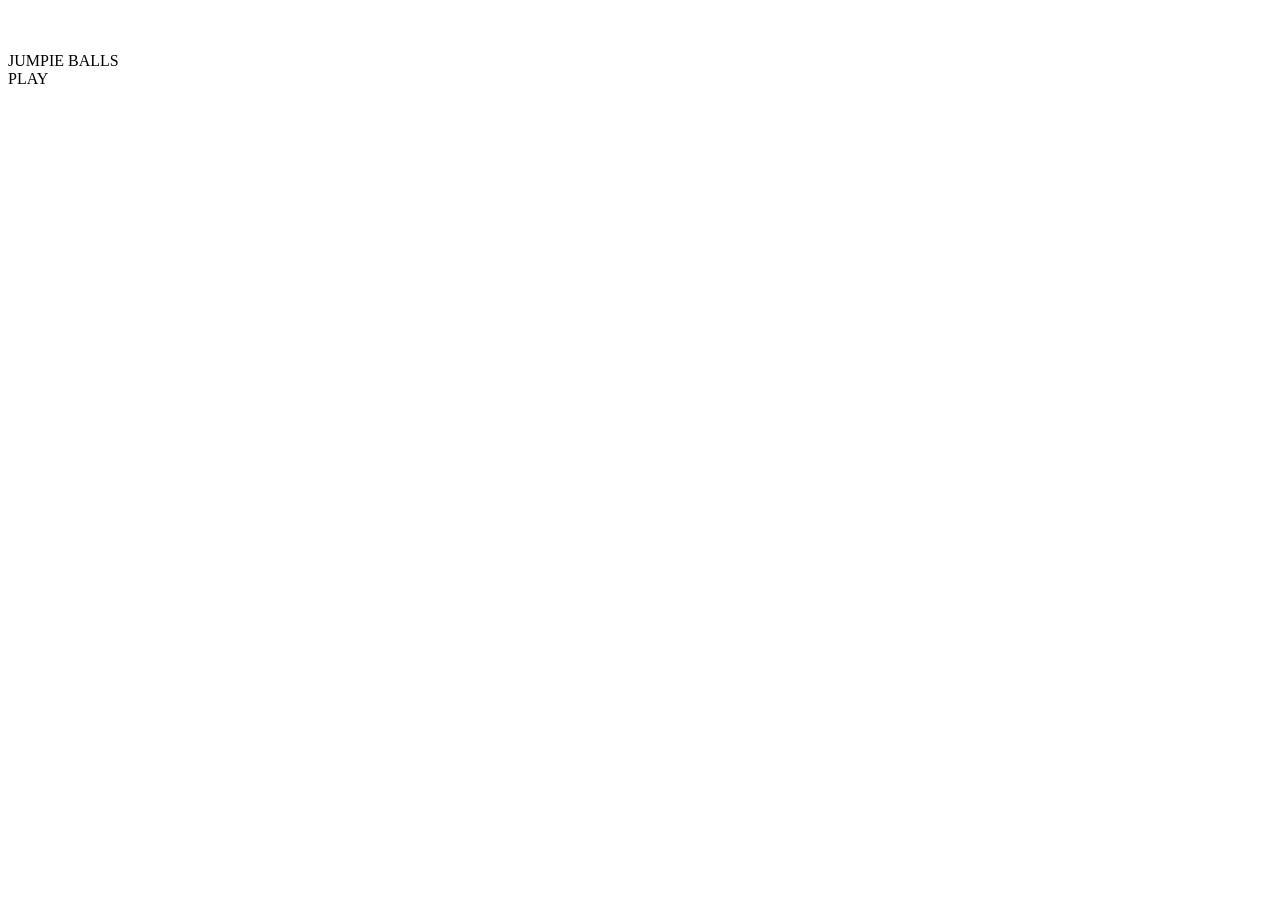
==== game1.html @ cd94bb92 "Create game1.html" ====
<!DOCTYPE html>
<html>
  <head>
    <!--Эти данные не увидит пользователь-->
    <meta name="viewport" content="width=device-width, initial-scale=1.0">
    <meta charset="utf-8">
    <meta name="author" content="BaSHmake">
    <meta name="description" content="Просто тестовая страница номер 3">
    <meta name="keywords" content="test, тест, проверка, обучение, html, css">
    <title> Главная страница </title>
    <link rel="stylesheet" href="game1.css">
<link href="https://fonts.googleapis.com/css2?family=Inter:wght@400;600;800&display=swap" rel="stylesheet">
  </head>                 
  <body>

   <header id="herd">

<p class="hedr"></p>
<br><br>

    </header>  

<div id="intro">JUMPIE BALLS
<div id="start">PLAY</div>
</div>

<div id="time"></div>
<div id="score"></div>

<div class="ball1 ball"></div>
<div class="ball2 ball"></div>
<div class="ball3 ball"></div>
<div class="ball4 ball"></div>
<div class="superball"></div>

<script src="game1.js"></script>    
 </body>
</html>
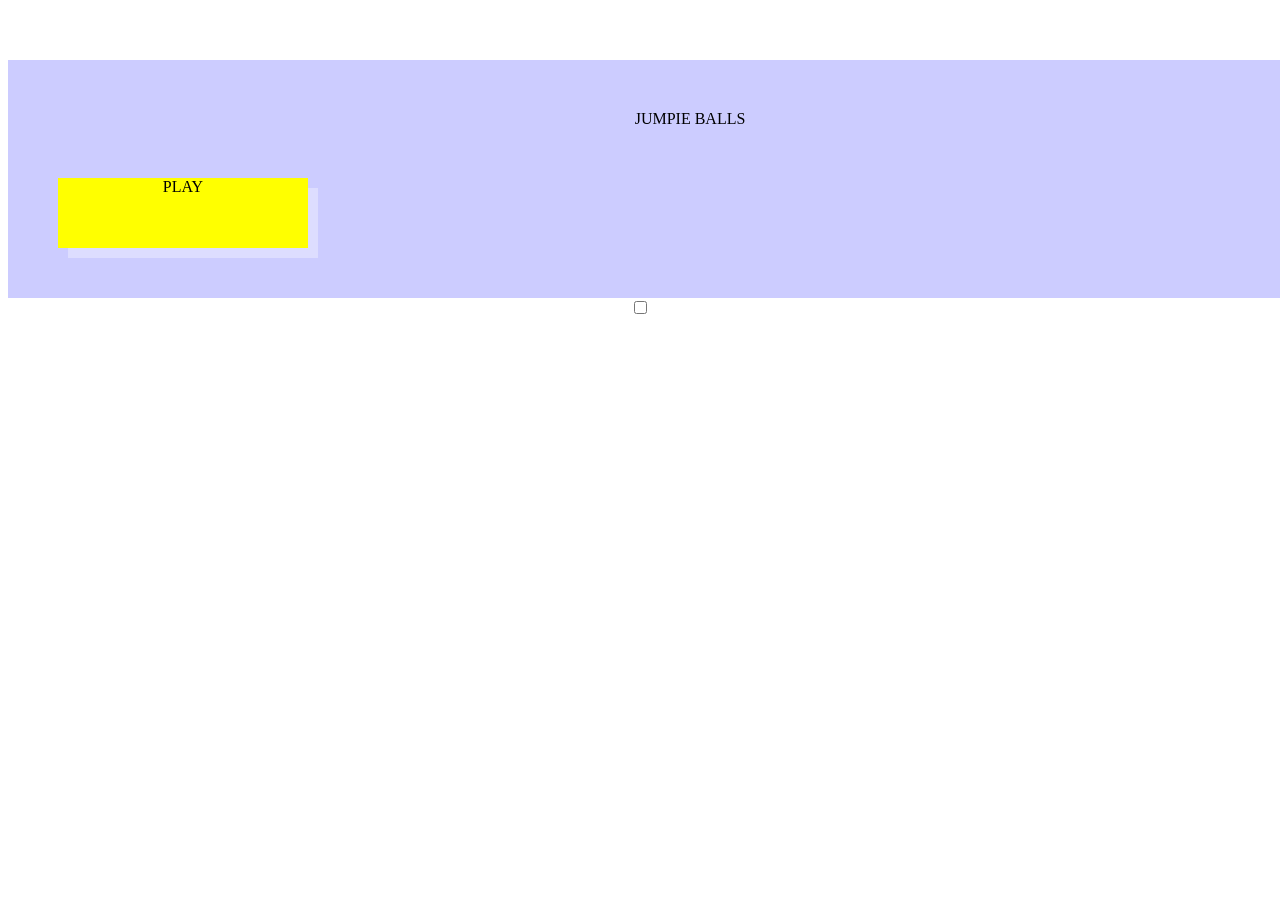
==== commit 78931f48: "Update game1.html" ====
--- a/game1.html
+++ b/game1.html
@@ -23,6 +23,7 @@
 <div id="intro">JUMPIE BALLS
 <div id="start">PLAY</div>
 </div>
+<input type="checkbox" id="hidChek">
 
 <div id="time"></div>
 <div id="score"></div>
--- a/game1.css
+++ b/game1.css
@@ -0,0 +1,24 @@
+body {
+display: flex;
+flex-direction: column;
+}
+
+#intro {
+width: 100%;
+height: 100%;
+align-items: center;
+text-align: center;
+text-size: 25px;
+background: #ccccff;
+padding: 50px;
+}
+
+#start {
+width: 250px;
+height: 70px;
+background: yellow;
+margin-top: 50px;
+box-shadow: 10px 10px #ddddff;
+}
+
+
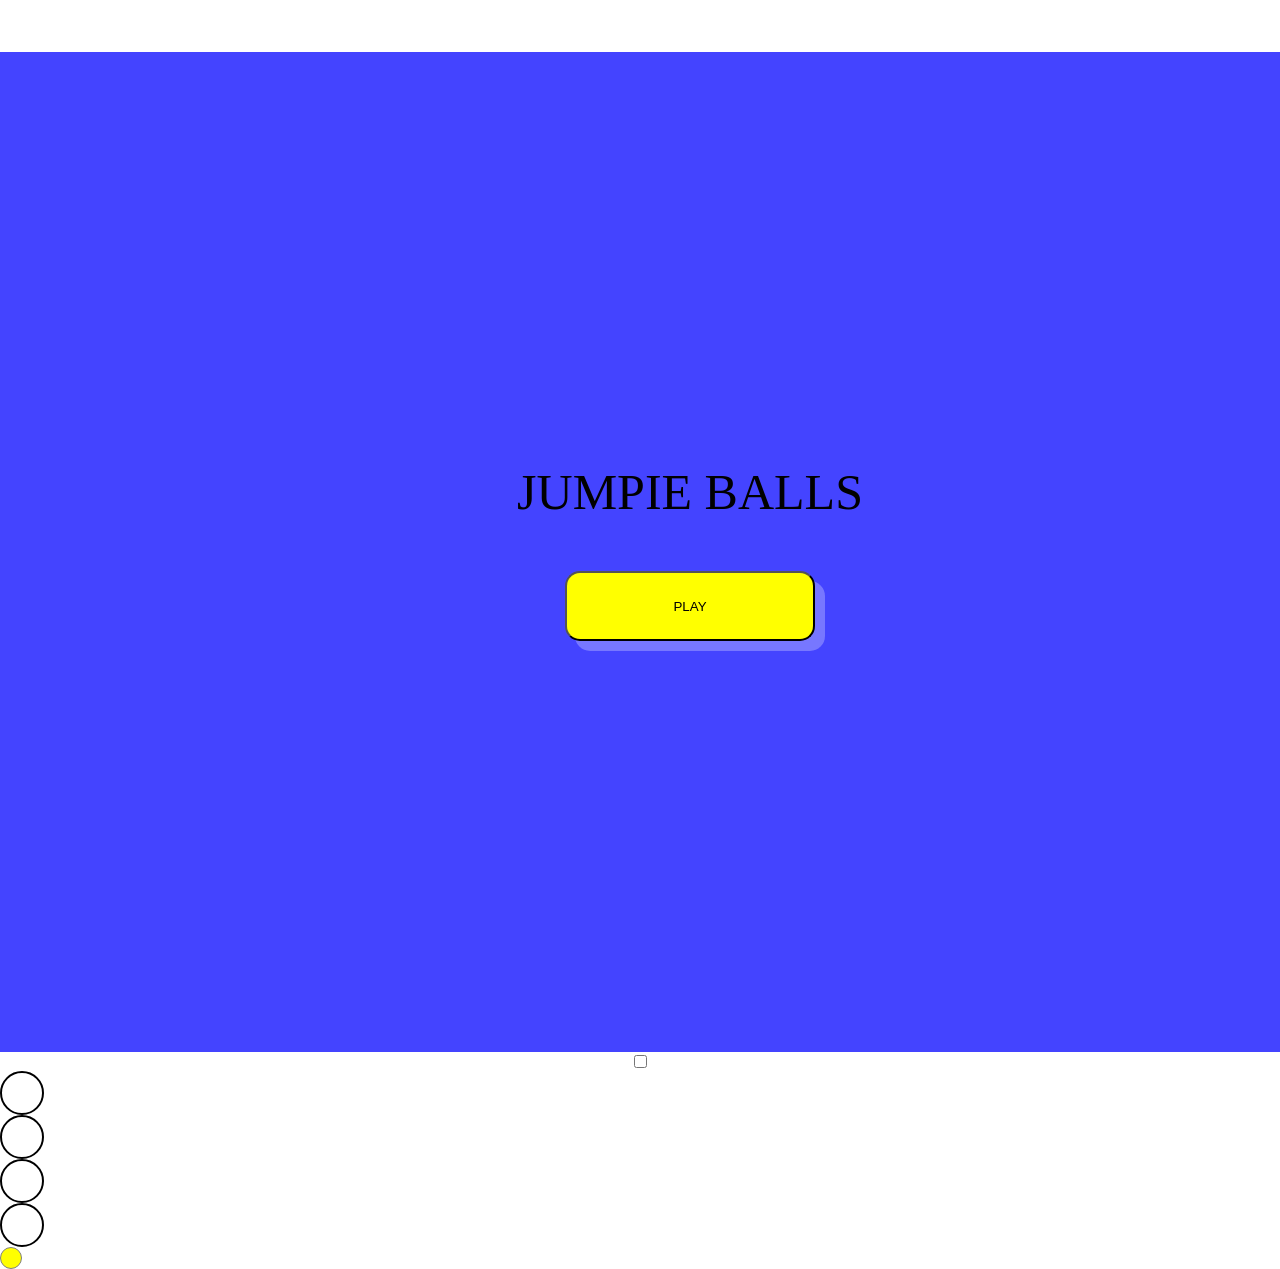
==== commit 99830723: "Update game1.html" ====
--- a/game1.html
+++ b/game1.html
@@ -21,7 +21,7 @@
     </header>  
 
 <div id="intro">JUMPIE BALLS
-<div id="start">PLAY</div>
+<button id="start">PLAY</button>
 </div>
 <input type="checkbox" id="hidChek">
 
--- a/game1.css
+++ b/game1.css
@@ -1,15 +1,21 @@
 body {
+margin: 0;
+padding: 0;
 display: flex;
 flex-direction: column;
+overflow: hidden;
 }
 
 #intro {
-width: 100%;
-height: 100%;
+display: flex;
+flex-direction: column;
+width: 100vw;
+height: 100vh;
 align-items: center;
+justify-content: center;
 text-align: center;
-text-size: 25px;
-background: #ccccff;
+font-size: 50px;
+background: #4444ff;
 padding: 50px;
 }
 
@@ -18,7 +24,30 @@
 height: 70px;
 background: yellow;
 margin-top: 50px;
-box-shadow: 10px 10px #ddddff;
+box-shadow: 10px 10px #7777ff;
+border-radius: 15px;
 }
 
+#hidCheck {
+display: none;
+}
 
+#intro:has(#hidCheck:checked) {
+display: none;
+}
+
+.ball {
+background: white;
+width: 40px;
+height: 40px;
+border: 2px solid black;
+border-radius: 50%;
+}
+
+.superball {
+background: yellow;
+width: 20px;
+height: 20px;
+border: 1px solid grey;
+border-radius: 50%;
+}
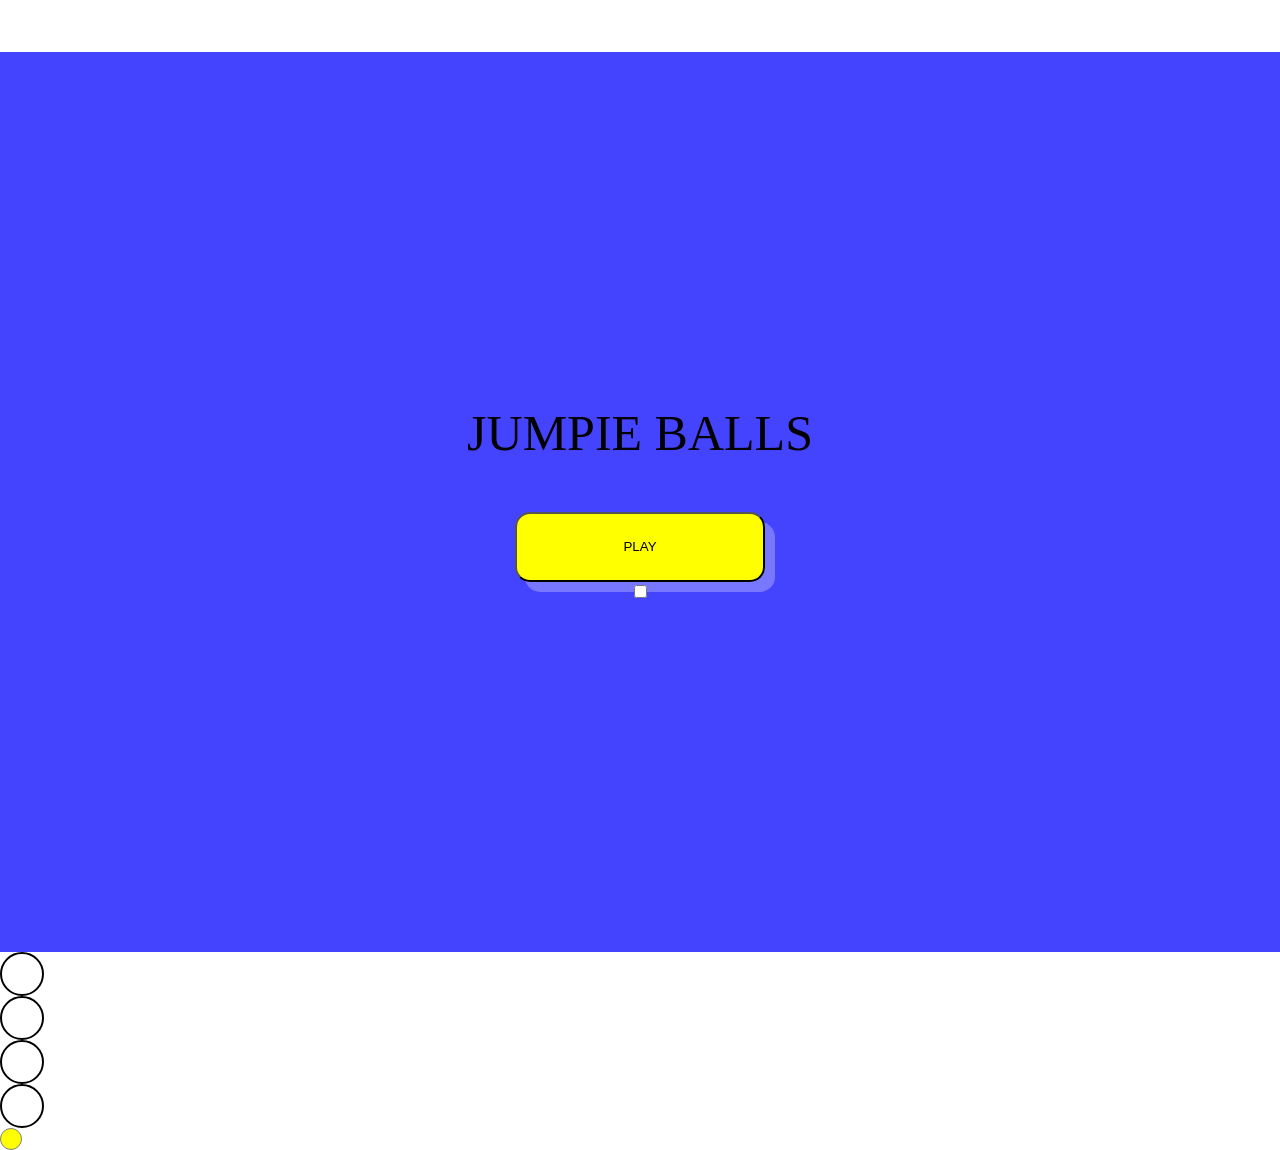
==== commit 6f1d8643: "Update game1.html" ====
--- a/game1.html
+++ b/game1.html
@@ -22,8 +22,8 @@
 
 <div id="intro">JUMPIE BALLS
 <button id="start">PLAY</button>
+<input type="checkbox" id="hidChek">
 </div>
-<input type="checkbox" id="hidChek">
 
 <div id="time"></div>
 <div id="score"></div>
--- a/game1.css
+++ b/game1.css
@@ -10,7 +10,8 @@
 display: flex;
 flex-direction: column;
 width: 100vw;
-height: 100vh;
+height: 100dvh;
+box-sizing: border-box;
 align-items: center;
 justify-content: center;
 text-align: center;
@@ -28,11 +29,15 @@
 border-radius: 15px;
 }
 
+button:active {
+transform: translateY(7.5px), translateX(7.5px);
+}
+
 #hidCheck {
 display: none;
 }
 
-#intro:has(#hidCheck:checked) {
+#intro:has(#hidChek:checked) {
 display: none;
 }
 
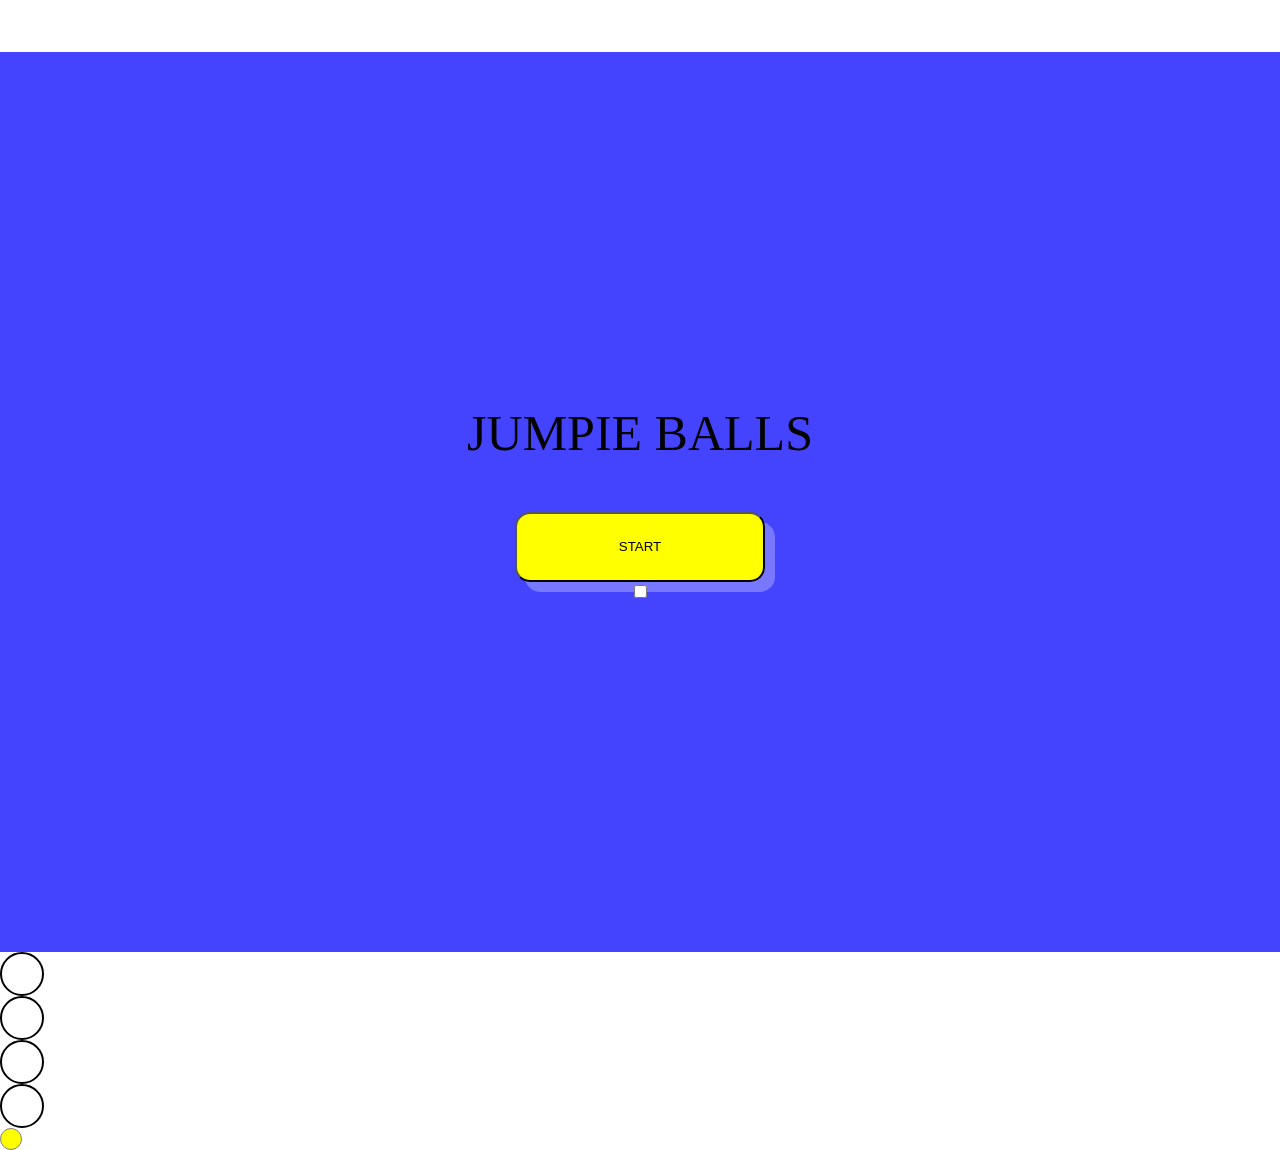
==== commit bddf9240: "Update game1.html" ====
--- a/game1.html
+++ b/game1.html
@@ -21,7 +21,7 @@
     </header>  
 
 <div id="intro">JUMPIE BALLS
-<button id="start">PLAY</button>
+<button id="start">START</button>
 <input type="checkbox" id="hidChek">
 </div>
 
